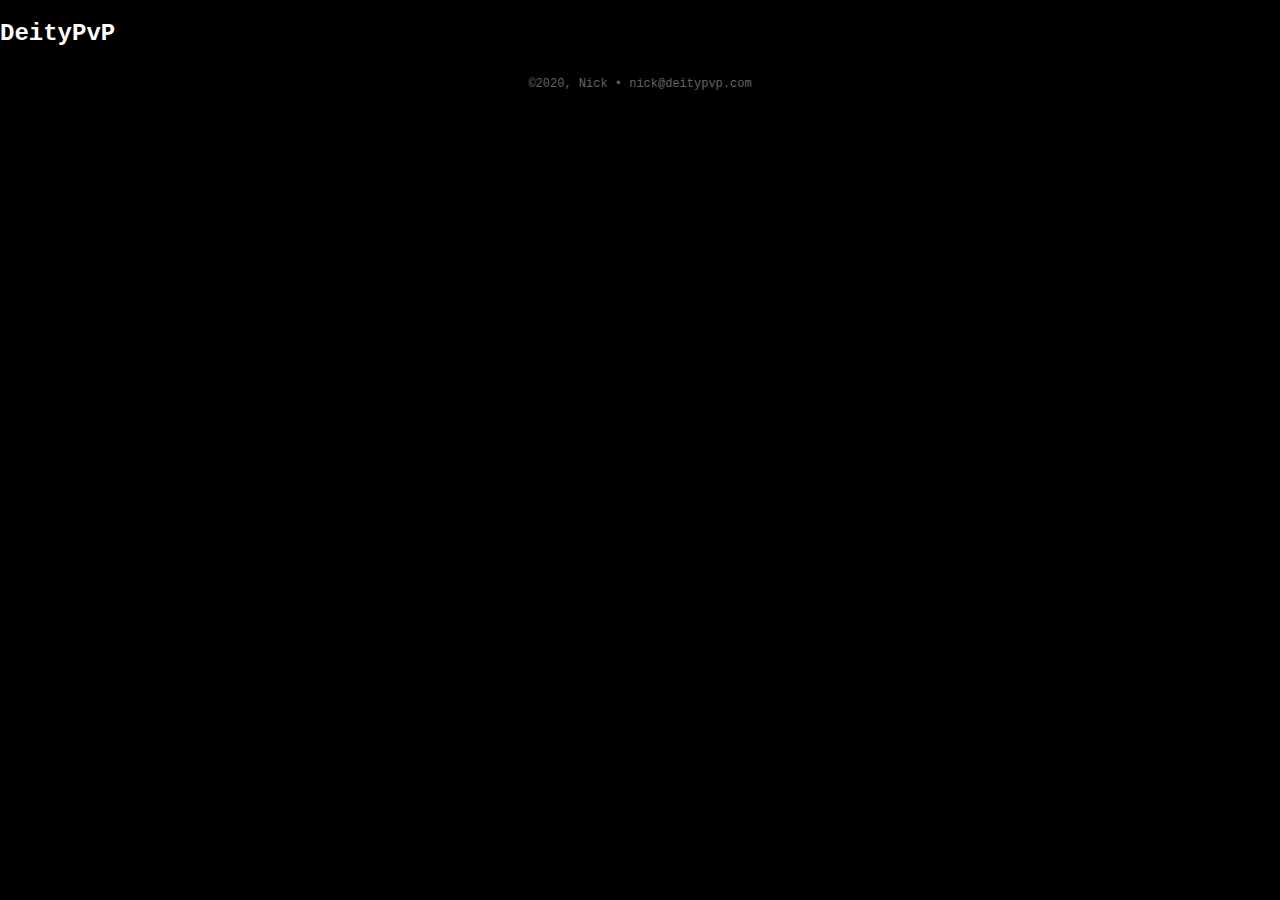
==== index.html @ 9f928e69 "basic website framework" ====
<!-- via Joshua Devine <josh@devines.org> -->

<!DOCTYPE html PUBLIC "-//W3C//DTD XHTML 1.0 Transitional//EN" "http://www.w3.org/TR/xhtml1/DTD/xhtml1-transitional.dtd">
<html xmlns="http://www.w3.org/1999/xhtml">

<head>
  <title>DeityPvP</title>
  <meta name="viewport" content="width=device-width, initial-scale=1">
  <link href="css/styles.css" type="text/css" rel="stylesheet">
  <!--
  <link rel="shortcut icon" type="image/x-icon" href="images/favicon.ico">
  <script src="js/script.js"></script>
  -->
</head>

<body>
  <h2>DeityPvP</h2>
  <footer>©2020, Nick • nick@deitypvp.com</footer>
</body>
</html>
---- css/styles.css ----
body {
    background: black;
    font-family: courier;
    color: white;
    margin: 0;
    padding: 0;
}

/* HEADER */
header {
    background-color: black;
    background-position: center;
    padding: 20px;
}

header a {
    color: white;
    text-decoration: none;
    text-transform: uppercase;
    margin-top: 50px;
}

header .logo a {
    background-image: url("../images/logo.png");
    background-size: 400px;
    background-repeat: no-repeat;
    display: inline-block;
    height: 80px;
    position: relative;
    top: -60px;
    text-indent: -99999px;
    width: 400px;
}

nav ul {
    margin: 0;
    padding: 0;
    list-style-type: none;
}

nav li {
    display: inline-block;
    align-items: right;
    margin-right: 20px;
}

a:hover.highlightable {
    color: #222;
    background: -webkit-linear-gradient(transparent, transparent), url(../images/glitter-dark.gif) repeat 100px 20px;
    background: -o-linear-gradient(transparent, transparent) !important;
    -webkit-background-clip: text !important;
    -webkit-text-fill-color: transparent !important;
}

section {
    padding: 20px;
    display: flex;
    flex-direction: row;
}

footer {
    padding: 10px 20px;
    font-size: 12px;
    text-align: center;
    color: rgb(100, 100, 100)
}

div {
    background: red;
    margin: auto;
    width: 100px;
}

/* FEATURES */
body glitter {
    color: #222;
    background: -webkit-linear-gradient(transparent, transparent), url(../images/glitter-dark.gif) repeat 100px 20px;
    background: -o-linear-gradient(transparent, transparent) !important;
    -webkit-background-clip: text !important;
    -webkit-text-fill-color: transparent !important;
}
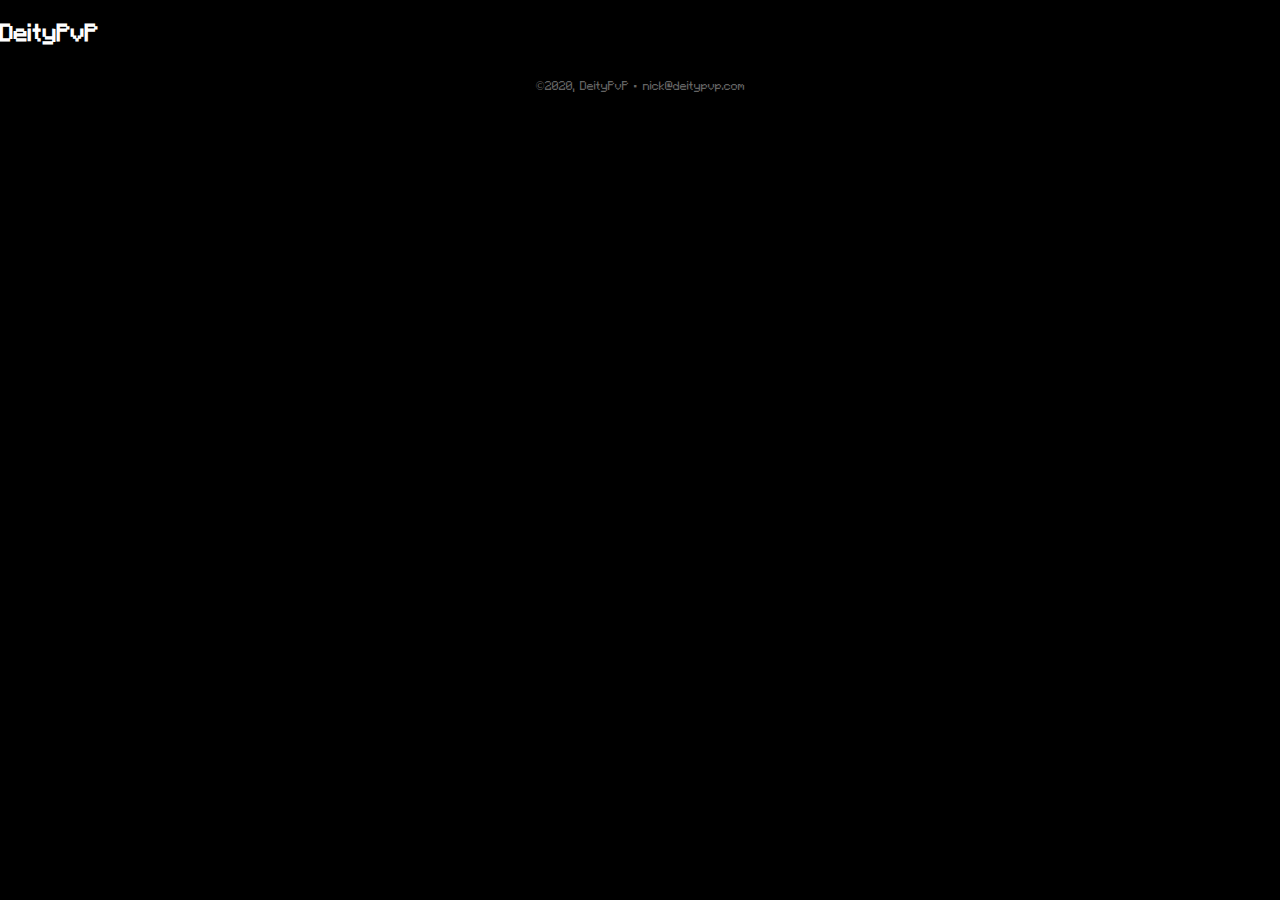
==== commit 24457c39: "Made font apply to entire site" ====
--- a/index.html
+++ b/index.html
@@ -15,6 +15,6 @@
 
 <body>
   <h2>DeityPvP</h2>
-  <footer>©2020, Nick • nick@deitypvp.com</footer>
+  <footer>©2020, DeityPvP • nick@deitypvp.com</footer>
 </body>
 </html>--- a/css/styles.css
+++ b/css/styles.css
@@ -1,6 +1,16 @@
+@font-face {
+    font-family:"Minecraft Regular";
+    src:url("1_Minecraft-Regular.eot?") format("eot"),
+        url("1_Minecraft-Regular.woff") format("woff"),
+        url("1_Minecraft-Regular.ttf") format("truetype"),
+        url("1_Minecraft-Regular.svg#Minecraft-Regular") format("svg");
+    font-weight:normal;
+    font-style:normal;
+}
+
 body {
     background: black;
-    font-family: courier;
+    font-family: "Minecraft Regular";
     color: white;
     margin: 0;
     padding: 0;
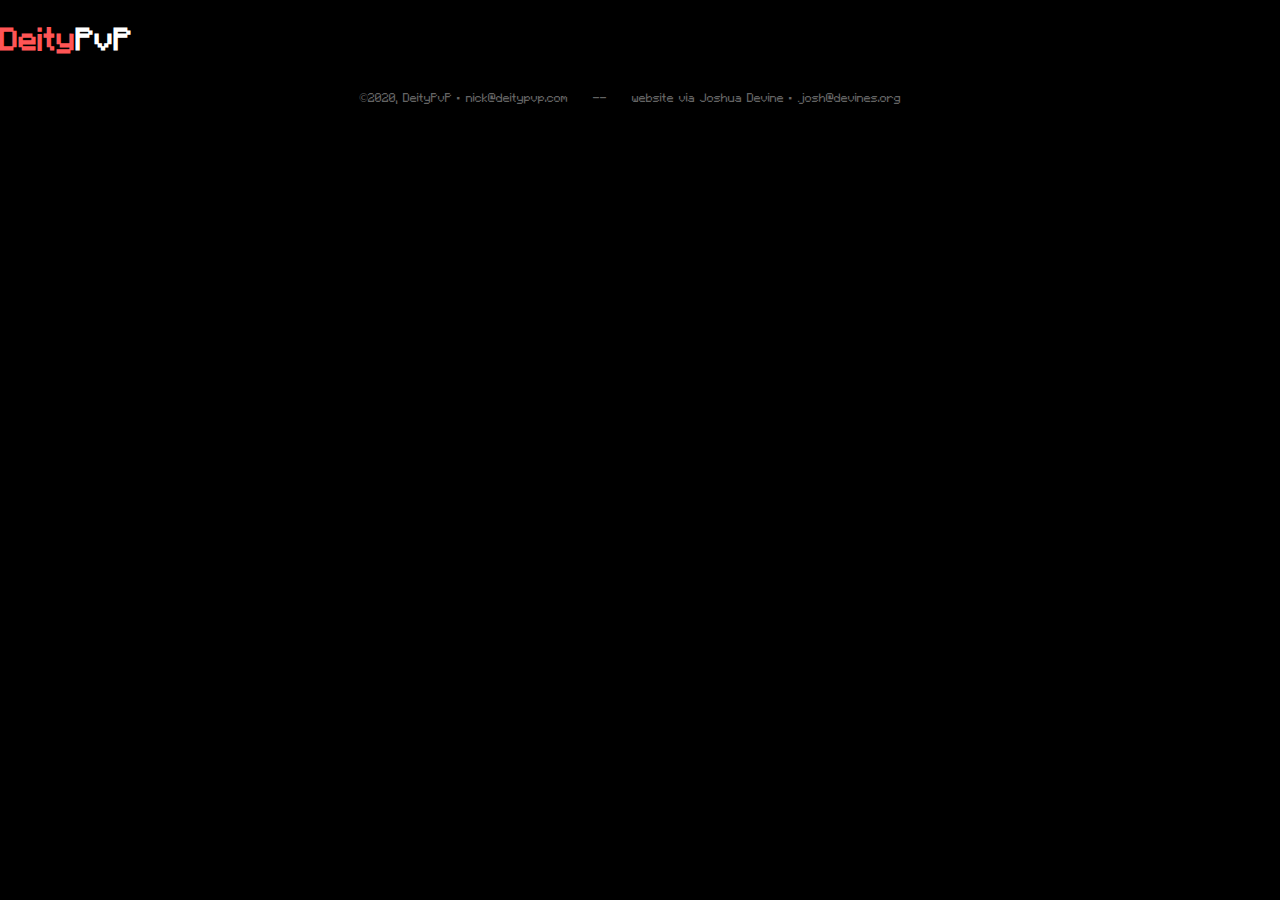
==== commit d9896d8f: "Added some neat coloring" ====
--- a/index.html
+++ b/index.html
@@ -1,4 +1,4 @@
-<!-- via Joshua Devine <josh@devines.org> -->
+<!-- website via Joshua Devine <josh@devines.org> -->
 
 <!DOCTYPE html PUBLIC "-//W3C//DTD XHTML 1.0 Transitional//EN" "http://www.w3.org/TR/xhtml1/DTD/xhtml1-transitional.dtd">
 <html xmlns="http://www.w3.org/1999/xhtml">
@@ -14,7 +14,13 @@
 </head>
 
 <body>
-  <h2>DeityPvP</h2>
-  <footer>©2020, DeityPvP • nick@deitypvp.com</footer>
+  <h1><span style="color:#FF5555">Deity</span>PvP</h1>
+  <footer>
+    <ul>
+      <li>©2020, DeityPvP • nick@deitypvp.com</li>
+      <li>--</li>
+      <li>website via Joshua Devine • josh@devines.org</li>
+    </ul>
+  </footer>
 </body>
 </html>--- a/css/styles.css
+++ b/css/styles.css
@@ -75,6 +75,18 @@
     color: rgb(100, 100, 100)
 }
 
+footer ul {
+    margin: 0;
+    padding: 0;
+    list-style-type: none;
+}
+
+footer li {
+    display: inline-block;
+    align-items: right;
+    margin-right: 20px;
+}
+
 div {
     background: red;
     margin: auto;
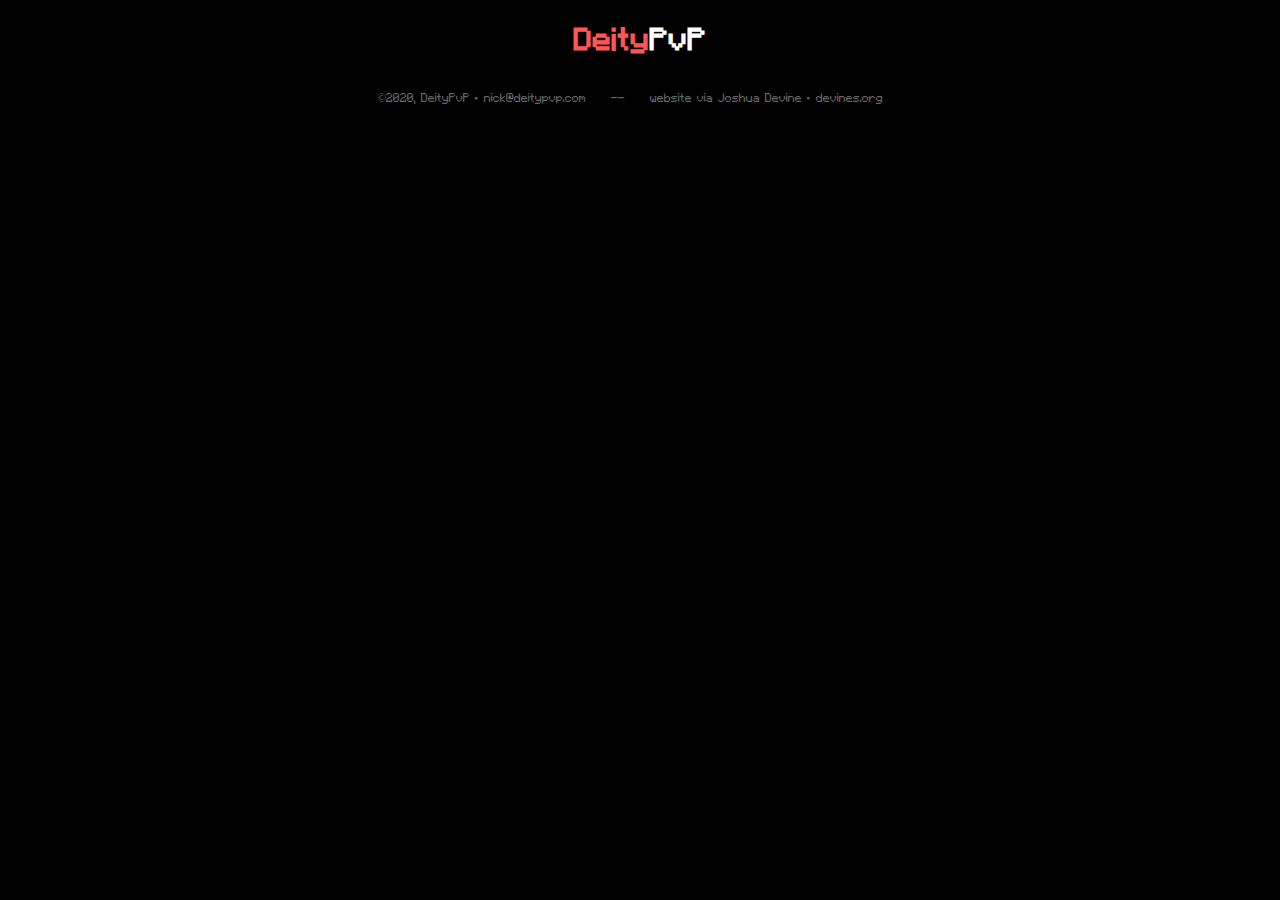
==== commit f246011a: "Updated link highlighting and centered title" ====
--- a/index.html
+++ b/index.html
@@ -14,12 +14,12 @@
 </head>
 
 <body>
-  <h1><span style="color:#FF5555">Deity</span>PvP</h1>
+  <h1 class="center_text"><span style="color:#FF5555">Deity</span>PvP</h1>
   <footer>
     <ul>
       <li>©2020, DeityPvP • nick@deitypvp.com</li>
       <li>--</li>
-      <li>website via Joshua Devine • josh@devines.org</li>
+      <li>website via Joshua Devine • <a class="no_highlight" href="https://devines.org">devines.org</a></li>
     </ul>
   </footer>
 </body>
--- a/css/styles.css
+++ b/css/styles.css
@@ -62,6 +62,15 @@
     -webkit-text-fill-color: transparent !important;
 }
 
+a.no_highlight {
+    color: inherit;
+    text-decoration: none;
+}
+
+a:hover.no_highlight {
+    text-decoration: underline;
+}
+
 section {
     padding: 20px;
     display: flex;
@@ -93,6 +102,10 @@
     width: 100px;
 }
 
+.center_text {
+    text-align: center;
+}
+
 /* FEATURES */
 body glitter {
     color: #222;
